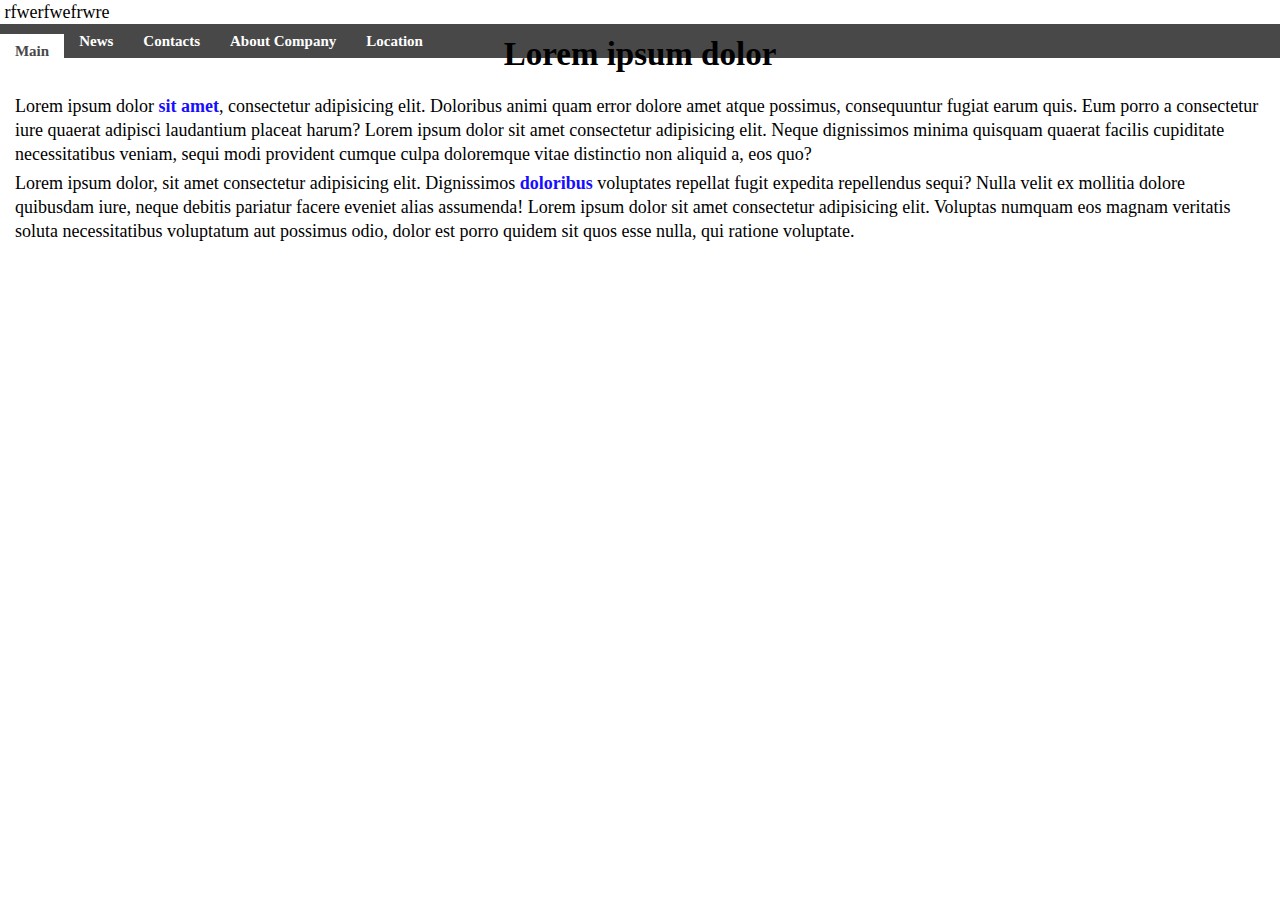
==== index.html @ 119d6a7a "vitdff" ====
<!DOCTYPE html>
<html lang="en">

<head>
    <meta charset="UTF-8">
    <meta name="viewport" content="width=device-width, initial-scale=1.0">
    <meta http-equiv="X-UA-Compatible" content="ie=edge">
    <title>Homework</title><picture>
        <source media="(min-width: )" srcset="">
        <img src="" alt="">
    </picture>
    rfwerfwefrwre
    <link rel="stylesheet" href="css/reset.css">
    <link rel="stylesheet" href="css/style.css">
</head>

<body>
    <header class="header">
        <nav class="menu">
            <ul class="menu__list">
                <li><a href="#main">Main</a></li>
                <li><a href="#news">News</a></li>
                <li><a href="#contacts">Contacts</a></li>
                <li><a href="#about">About Company</a></li>
                <li><a href="#location">Location</a></li>
            </ul>
        </nav>
    </header>
    <section id="main" class="content main">
        <h1 class="title main__title">Lorem ipsum dolor</h1>
        <p class="text main__text">
            Lorem ipsum dolor <a class="link main__link" href="#">sit amet</a>, consectetur adipisicing elit. Doloribus
            animi quam error dolore amet atque possimus, consequuntur fugiat earum quis. Eum porro a consectetur iure
            quaerat adipisci laudantium placeat
            harum? Lorem ipsum dolor sit amet consectetur adipisicing elit. Neque dignissimos minima quisquam quaerat
            facilis cupiditate necessitatibus veniam, sequi modi provident cumque culpa doloremque vitae distinctio non
            aliquid a, eos quo?
        </p>
        <p class="text main__text">
            Lorem ipsum dolor, sit amet consectetur adipisicing elit. Dignissimos
            <a class="link main__link" href="#"> doloribus</a> voluptates repellat fugit
            expedita repellendus sequi? Nulla velit ex mollitia dolore quibusdam iure, neque debitis pariatur facere
            eveniet alias assumenda! Lorem ipsum dolor sit amet consectetur adipisicing elit. Voluptas numquam eos
            magnam veritatis soluta necessitatibus voluptatum aut possimus odio, dolor est porro quidem sit quos esse
            nulla, qui ratione voluptate.
        </p>
    </section>
    <section id="news" class="content news">
        <h1 class="title news__title">Lorem ipsum dolor</h1>
        <p class="text news__text">
            Lorem ipsum dolor <a class="link news__link" href="#">sit amet</a>, consectetur adipisicing elit. Doloribus
            animi quam error dolore amet atque possimus, consequuntur fugiat earum quis. Eum porro a consectetur iure
            quaerat adipisci laudantium placeat
            harum? Lorem ipsum dolor sit amet consectetur adipisicing elit. Neque dignissimos minima quisquam quaerat
            facilis cupiditate necessitatibus veniam, sequi modi provident cumque culpa doloremque vitae distinctio non
            aliquid a, eos quo?
        </p>
        <p class="text news__text">
            Lorem ipsum dolor, sit amet consectetur adipisicing elit. Dignissimos
            <a class="link news__link" href="#">doloribus</a> voluptates repellat fugit
            expedita repellendus sequi? Nulla velit ex mollitia dolore quibusdam iure, neque debitis pariatur facere
            eveniet alias assumenda! Lorem ipsum dolor sit amet consectetur adipisicing elit. Voluptas numquam eos
            magnam veritatis soluta necessitatibus voluptatum aut possimus odio, dolor est porro quidem sit quos esse
            nulla, qui ratione voluptate.
        </p>
    </section>
    <section id="contacts" class="content contacts">
        <h1 class="title contacts__title">Lorem ipsum dolor</h1>
        <p class="text contacts__text">
            Lorem ipsum dolor <a class="link contacts__link" href="#">sit amet</a>, consectetur adipisicing elit.
            Doloribus animi quam error dolore amet atque possimus, consequuntur fugiat earum quis. Eum porro a
            consectetur iure quaerat adipisci laudantium placeat
            harum? Lorem ipsum dolor sit amet consectetur adipisicing elit. Neque dignissimos minima quisquam quaerat
            facilis cupiditate necessitatibus veniam, sequi modi provident cumque culpa doloremque vitae distinctio non
            aliquid a, eos quo?
        </p>
        <p class="text ontacts__text">
            Lorem ipsum dolor, sit amet consectetur adipisicing elit. Dignissimos
            <a class="link contacts__link" href="#">doloribus</a> voluptates repellat fugit
            expedita repellendus sequi? Nulla velit ex mollitia dolore quibusdam iure, neque debitis pariatur facere
            eveniet alias assumenda! Lorem ipsum dolor sit amet consectetur adipisicing elit. Voluptas numquam eos
            magnam veritatis soluta necessitatibus voluptatum aut possimus odio, dolor est porro quidem sit quos esse
            nulla, qui ratione voluptate.
        </p>
    </section>
    <section id="about" class="content about">
        <h1 class="title about__title">Lorem ipsum dolor</h1>
        <p class="text about__text">
            Lorem ipsum dolor <a class="link about__link" href="#">sit amet</a>, consectetur adipisicing elit. Doloribus
            animi quam error dolore amet atque
            possimus, consequuntur fugiat earum quis. Eum porro a consectetur iure quaerat adipisci laudantium placeat
            harum? Lorem ipsum dolor sit amet consectetur adipisicing elit. Neque dignissimos minima quisquam quaerat
            facilis cupiditate necessitatibus veniam, sequi modi provident cumque culpa doloremque vitae distinctio non
            aliquid a, eos quo?
        </p>
        <p class="text about__text">
            Lorem ipsum dolor, sit amet consectetur adipisicing elit. Dignissimos
            <a class="link about__link" href="#">doloribus</a> voluptates repellat fugit
            expedita repellendus sequi? Nulla velit ex mollitia dolore quibusdam iure, neque debitis pariatur facere
            eveniet alias assumenda! Lorem ipsum dolor sit amet consectetur adipisicing elit. Voluptas numquam eos
            magnam veritatis soluta necessitatibus voluptatum aut possimus odio, dolor est porro quidem sit quos esse
            nulla, qui ratione voluptate.
        </p>
    </section>
    <section id="location" class="content location">
        <h1 class="title location__title">Lorem ipsum dolor</h1>
        <p class="text location__text">
            Lorem ipsum dolor <a class="link location__link" href="#">sit amet</a>, consectetur adipisicing elit.
            Doloribus animi quam error dolore amet atque
            possimus, consequuntur fugiat earum quis. Eum porro a consectetur iure quaerat adipisci laudantium placeat
            harum? Lorem ipsum dolor sit amet consectetur adipisicing elit. Neque dignissimos minima quisquam quaerat
            facilis cupiditate necessitatibus veniam, sequi modi provident cumque culpa doloremque vitae distinctio non
            aliquid a, eos quo?
        </p>
        <p class="text location__text">
            Lorem ipsum dolor, sit amet consectetur adipisicing elit. Dignissimos
            <a class="link location__link" href="#">doloribus</a> voluptates repellat fugit
            expedita repellendus sequi? Nulla velit ex mollitia dolore quibusdam iure, neque debitis pariatur facere
            eveniet alias assumenda! Lorem ipsum dolor sit amet consectetur adipisicing elit. Voluptas numquam eos
            magnam veritatis soluta necessitatibus voluptatum aut possimus odio, dolor est porro quidem sit quos esse
            nulla, qui ratione voluptate.
        </p>
    </section>
</body>

</html>
---- css/style.css ----
html{
    box-sizing: border-box;
}
*,
*::after,
*::before{
    box-sizing: inherit;
}
body {
    font-weight: 400;
    line-height: 24px;
    font-size: 18px;
    color: #000; 
}
.header {
    background-color: #484848;
    margin-bottom: 20px;
}
.menu__list {
    display: flex;
}
.menu__list a{
    color: #ffffff;
    font-size: 15px;
    display: inline-block; 
    padding: 5px 15px;
}
.menu__list a,
.link{
    text-decoration: none;
    font-weight: 600;
}
.menu__list a:hover{
    background-color: #ffffff;
    color: #484848;
}
.content {
    position: absolute;
    z-index: -1;
    display: none;
    top: 34px;
    width: 100%;
}
.main {
    z-index: 1;
    display: block;
}

.content:target {
    z-index: 2;
    display: block;
}
.content {
    padding: 0 15px 15px 15px;
    /* display: none; */
}
/* .content:target{
    display: block;
} */
.content::before{
    text-align: center;
    height: 34px;
    font-size: 15px;
    color: #484848;
    font-weight: 600;
    padding-top: 5px;
    top: 0;
    background-color: #ffffff;
    position: absolute;
}
.main::before {
    content: "Main";
    left: 0;
    width: 64px;
}
.news::before {
    content: "News";
    left: 64px;
    width: 65px;
}
.contacts::before {
    content: "Contacts";
    left: 128px;
    width: 87px;
}
.about::before {
    content: "About Company";
    left: 215px;
    width: 137px;
}
.location::before {
    content: "Location";
    left: 351px;
    width: 87px;
}
.title{
    text-align: center;
    font-size: 33px;
    line-height: 40px;
    margin-bottom: 20px;
}
.news__title {
    color: blueviolet;
}
.contacts__title {
    color: brown;
}
.about__title {
    color: chartreuse;
}
.location__title {
    color: deeppink;
}
.link{
    color: #170dff;
}
.text + .text{
    margin-top: 5px;
}
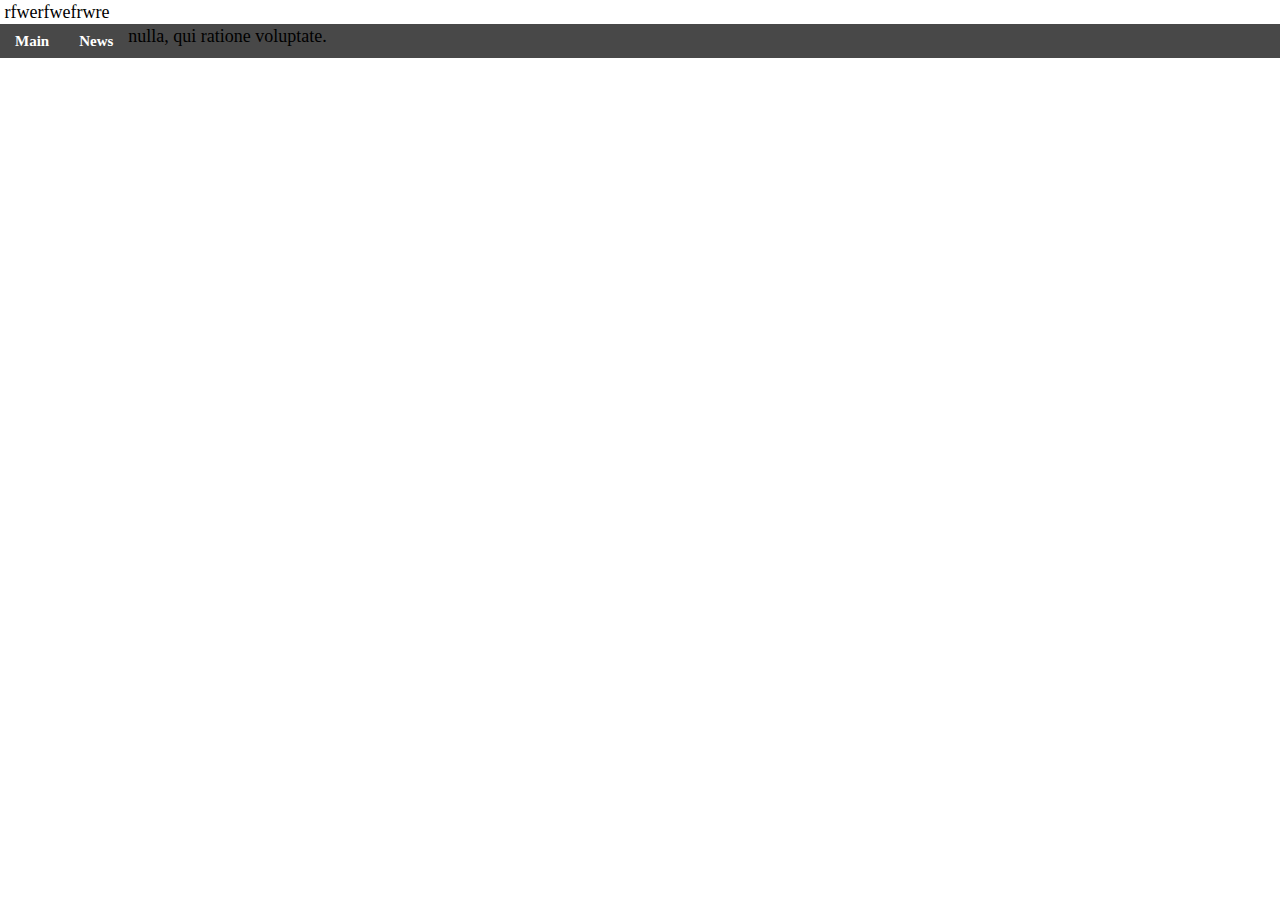
==== commit 11d8080c: "mama" ====
--- a/index.html
+++ b/index.html
@@ -20,107 +20,5 @@
             <ul class="menu__list">
                 <li><a href="#main">Main</a></li>
                 <li><a href="#news">News</a></li>
-                <li><a href="#contacts">Contacts</a></li>
-                <li><a href="#about">About Company</a></li>
-                <li><a href="#location">Location</a></li>
-            </ul>
-        </nav>
-    </header>
-    <section id="main" class="content main">
-        <h1 class="title main__title">Lorem ipsum dolor</h1>
-        <p class="text main__text">
-            Lorem ipsum dolor <a class="link main__link" href="#">sit amet</a>, consectetur adipisicing elit. Doloribus
-            animi quam error dolore amet atque possimus, consequuntur fugiat earum quis. Eum porro a consectetur iure
-            quaerat adipisci laudantium placeat
-            harum? Lorem ipsum dolor sit amet consectetur adipisicing elit. Neque dignissimos minima quisquam quaerat
-            facilis cupiditate necessitatibus veniam, sequi modi provident cumque culpa doloremque vitae distinctio non
-            aliquid a, eos quo?
-        </p>
-        <p class="text main__text">
-            Lorem ipsum dolor, sit amet consectetur adipisicing elit. Dignissimos
-            <a class="link main__link" href="#"> doloribus</a> voluptates repellat fugit
-            expedita repellendus sequi? Nulla velit ex mollitia dolore quibusdam iure, neque debitis pariatur facere
-            eveniet alias assumenda! Lorem ipsum dolor sit amet consectetur adipisicing elit. Voluptas numquam eos
-            magnam veritatis soluta necessitatibus voluptatum aut possimus odio, dolor est porro quidem sit quos esse
             nulla, qui ratione voluptate.
-        </p>
-    </section>
-    <section id="news" class="content news">
-        <h1 class="title news__title">Lorem ipsum dolor</h1>
-        <p class="text news__text">
-            Lorem ipsum dolor <a class="link news__link" href="#">sit amet</a>, consectetur adipisicing elit. Doloribus
-            animi quam error dolore amet atque possimus, consequuntur fugiat earum quis. Eum porro a consectetur iure
-            quaerat adipisci laudantium placeat
-            harum? Lorem ipsum dolor sit amet consectetur adipisicing elit. Neque dignissimos minima quisquam quaerat
-            facilis cupiditate necessitatibus veniam, sequi modi provident cumque culpa doloremque vitae distinctio non
-            aliquid a, eos quo?
-        </p>
-        <p class="text news__text">
-            Lorem ipsum dolor, sit amet consectetur adipisicing elit. Dignissimos
-            <a class="link news__link" href="#">doloribus</a> voluptates repellat fugit
-            expedita repellendus sequi? Nulla velit ex mollitia dolore quibusdam iure, neque debitis pariatur facere
-            eveniet alias assumenda! Lorem ipsum dolor sit amet consectetur adipisicing elit. Voluptas numquam eos
-            magnam veritatis soluta necessitatibus voluptatum aut possimus odio, dolor est porro quidem sit quos esse
-            nulla, qui ratione voluptate.
-        </p>
-    </section>
-    <section id="contacts" class="content contacts">
-        <h1 class="title contacts__title">Lorem ipsum dolor</h1>
-        <p class="text contacts__text">
-            Lorem ipsum dolor <a class="link contacts__link" href="#">sit amet</a>, consectetur adipisicing elit.
-            Doloribus animi quam error dolore amet atque possimus, consequuntur fugiat earum quis. Eum porro a
-            consectetur iure quaerat adipisci laudantium placeat
-            harum? Lorem ipsum dolor sit amet consectetur adipisicing elit. Neque dignissimos minima quisquam quaerat
-            facilis cupiditate necessitatibus veniam, sequi modi provident cumque culpa doloremque vitae distinctio non
-            aliquid a, eos quo?
-        </p>
-        <p class="text ontacts__text">
-            Lorem ipsum dolor, sit amet consectetur adipisicing elit. Dignissimos
-            <a class="link contacts__link" href="#">doloribus</a> voluptates repellat fugit
-            expedita repellendus sequi? Nulla velit ex mollitia dolore quibusdam iure, neque debitis pariatur facere
-            eveniet alias assumenda! Lorem ipsum dolor sit amet consectetur adipisicing elit. Voluptas numquam eos
-            magnam veritatis soluta necessitatibus voluptatum aut possimus odio, dolor est porro quidem sit quos esse
-            nulla, qui ratione voluptate.
-        </p>
-    </section>
-    <section id="about" class="content about">
-        <h1 class="title about__title">Lorem ipsum dolor</h1>
-        <p class="text about__text">
-            Lorem ipsum dolor <a class="link about__link" href="#">sit amet</a>, consectetur adipisicing elit. Doloribus
-            animi quam error dolore amet atque
-            possimus, consequuntur fugiat earum quis. Eum porro a consectetur iure quaerat adipisci laudantium placeat
-            harum? Lorem ipsum dolor sit amet consectetur adipisicing elit. Neque dignissimos minima quisquam quaerat
-            facilis cupiditate necessitatibus veniam, sequi modi provident cumque culpa doloremque vitae distinctio non
-            aliquid a, eos quo?
-        </p>
-        <p class="text about__text">
-            Lorem ipsum dolor, sit amet consectetur adipisicing elit. Dignissimos
-            <a class="link about__link" href="#">doloribus</a> voluptates repellat fugit
-            expedita repellendus sequi? Nulla velit ex mollitia dolore quibusdam iure, neque debitis pariatur facere
-            eveniet alias assumenda! Lorem ipsum dolor sit amet consectetur adipisicing elit. Voluptas numquam eos
-            magnam veritatis soluta necessitatibus voluptatum aut possimus odio, dolor est porro quidem sit quos esse
-            nulla, qui ratione voluptate.
-        </p>
-    </section>
-    <section id="location" class="content location">
-        <h1 class="title location__title">Lorem ipsum dolor</h1>
-        <p class="text location__text">
-            Lorem ipsum dolor <a class="link location__link" href="#">sit amet</a>, consectetur adipisicing elit.
-            Doloribus animi quam error dolore amet atque
-            possimus, consequuntur fugiat earum quis. Eum porro a consectetur iure quaerat adipisci laudantium placeat
-            harum? Lorem ipsum dolor sit amet consectetur adipisicing elit. Neque dignissimos minima quisquam quaerat
-            facilis cupiditate necessitatibus veniam, sequi modi provident cumque culpa doloremque vitae distinctio non
-            aliquid a, eos quo?
-        </p>
-        <p class="text location__text">
-            Lorem ipsum dolor, sit amet consectetur adipisicing elit. Dignissimos
-            <a class="link location__link" href="#">doloribus</a> voluptates repellat fugit
-            expedita repellendus sequi? Nulla velit ex mollitia dolore quibusdam iure, neque debitis pariatur facere
-            eveniet alias assumenda! Lorem ipsum dolor sit amet consectetur adipisicing elit. Voluptas numquam eos
-            magnam veritatis soluta necessitatibus voluptatum aut possimus odio, dolor est porro quidem sit quos esse
-            nulla, qui ratione voluptate.
-        </p>
-    </section>
-</body>
-
-</html>+ 